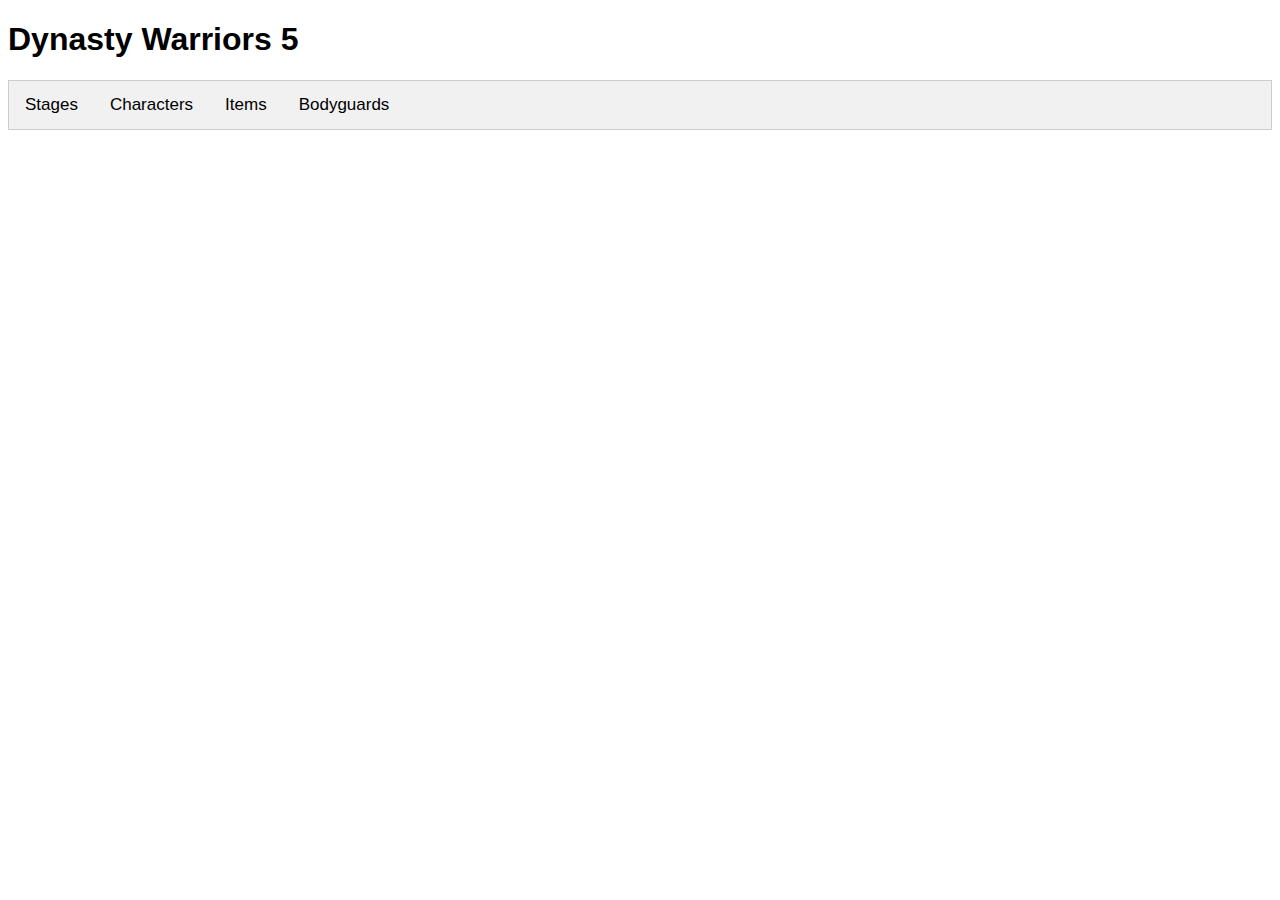
==== index.html @ 57bb1350 "test host file access" ====
<!DOCTYPE html>
<html>
	<head>
		<link rel="stylesheet" type="text/css" href="style.css"/>
		<script src="jquery.js"></script> 
		<script> 
			$(function(){
				$("#guanyu").load("char/guanyu.html");
			});
		</script>
	</head>
	<body>
		
		<h1>Dynasty Warriors 5</h1>

		<ul class="tab">
		  <li><a href="#" class="tablinks" onclick="openSection(event, 'Stages')">Stages</a></li>
		  <li><a href="#" class="tablinks" onclick="openSection(event, 'Characters')">Characters</a></li>
		  <li><a href="#" class="tablinks" onclick="openSection(event, 'Items')">Items</a></li>
		  <li><a href="#" class="tablinks" onclick="openSection(event, 'Bodyguards')">Bodyguards</a></li>
		</ul>

		<div id="Stages" class="tabcontent">
			<div class="tabordion">
				<section>
						<input type="radio" name="sections" id="stage-1">
						<label for="stage-1">Battle A1</label>
						<article>
						</article>
				</section>
				<section>
					<input type="radio" name="sections" id="stage-25">
					<label for="stage-25">Battle of Fan Castle</label>
					<article>
						<h2>Battle of Fan Castle (219 a.d.)</h2>
						<img class="stage_img" src="img/stage/25.png" align="left"/>
						<table>
							<tr>
								<th class="shu">SHU ****</th>
								<th class="alliance">WEI ****</th> 
								<th class="alliance">WU **</th>
							</tr>
							<tr>
								<td class="shu"><b>(Guan Yu)</b></th>
								<td class="wei"><b>Cao Ren</b></th> 
								<td class="wu"><b>Lu Meng</b></b></th>
							</tr>
							<tr>
								<td class="shu">-Ma Liang</th>
								<td class="wei">-Yue Jin</th> 
								<td class="wu">-Lu Xun</th>
							</tr>
							<tr>
								<td class="shu">Guan Ping</th>
								<td class="wei">-Niu Jin</th> 
								<td class="wu">Jiang Quin</th>
							</tr>
							<tr>
								<td class="shu">-Guan Suo</th>
								<td class="wei">(Pang De)</th> 
								<td class="wu">Xu Zheng</th>
							</tr>
							<tr>
								<td class="shu">Zhou Cang</th>
								<td class="wei">-Dong Heng</th> 
								<td class="wu">-Zhu Ran</th>
							</tr>
							<tr>
								<td class="shu">Liao Hua</th>
								<td class="wei">-Dong Chao</th> 
								<td class="wu">Pan Zhang</th>
							</tr>
							<tr>
								<td class="shu">Mi Fang</th>
								<td class="wei">Jiang Ji</th> 
								<td class="wu">-Ma Zhong</th>
							</tr>
							<tr>
								<td class="shu">Fu Shi Ren</th>
								<td class="wei">-Man Chong</th> 
								<td class="wu">.</th>
							</tr>
							<tr>
								<td class="shu">Liu Feng</th>
								<td class="wei">-Sun Lin</th> 
								<td class="wu">.</th>
							</tr>
							<tr>
								<td class="shu">Meng Da</th>
								<td class="wei">Yu Jin</th> 
								<td class="wu">.</th>
							</tr>
							<tr>
								<td class="shu">Ma Liang</th>
								<td class="wei">Xu Huang</th> 
								<td class="wu">.</th>
							</tr>
							<tr>
								<td class="shu">(Zhang Fei)</th>
								<td class="wei">-Li Dian</th> 
								<td class="wu">.</th>
							</tr>
							<tr>
								<td class="shu">-Zhang Bao</th>
								<td class="wei">.</th> 
								<td class="wu">.</th>
							</tr>
						</table>
						</br></br></br></br>
						<section>
							<h3>Triggers/Events</h3>
							<ul>
								<h4>Watter Attack</h4>
								Guan Ping releases the water gates and causes Fan Castle to flood. Causes Alliance to loose morale and troops.
								<li class="alliance">Kill Guan Ping to prevent flood.</li>
								<li class="shu">Protect Guan Ping to trigger the flood. (Kill Niu Jin and Yue Jin)</li>
								<li class="shu">Kill either of Fan Castle's door guard captains to prevent the flood from triggering.</li>
							</ul>
							<ul>
								<h4>Fu Shi Ren and Mi Fang defect</h4>
								Once WU joins the battle, Xu Sheng will run towards SHU's main camp. Once he reaches Fu Shi Ren and Mi Fang, they will defect.
								<li class="shu">Kill Xu Sheng to prevent the trigger.</li>
								<li class="wei">Make sure Xu Sheng reaches Fu Shi Ren and Mi Fang to trigger the defect.</li>
								<li class="wu">Damage Fu Shi Ren and Mi Fang after Lu Meng orders you to do so to trigger the defect.</li>
							</ul>
							<ul>
								<h4>Guan Yu's death by ambush</h4>
								Once Fu Shi Ren and Mi Fang defect, Guan Yu will become enraged and chace after them. While chansing them down, he will get ambushed by troops and die.
								<li class="shu">Kill Xu Sheng before he reaches Fu Shi Ren and Mi Fang to prevent the defect, preventing Guan Yu from leaving the main camp.</li>
								<li class="wei">Make sure Xu Sheng reaches Fu Shi Ren and Mi Fang to trigger the defect, which triggers Guan Yu.</li>
								<li class="wu">Damage Fu Shi Ren and Mi Fang after Lu Meng orders you to do so to trigger the defect, which triggers Guan Yu.</li>
							</ul>
						</section>
						<section>
						<h3>Locations</h3>
							<ul>
								<li class="shu">Dim Sum: Dropped by Pang De.</li>
								<li class="wei">Dim Sum: Dropped by Guan Ping.</li>
								<li class="wu">Dim Sum: Dropped by Guan Xing.</li>
								Musou Wine: Inside Fan Castle. Northeast corner of the platform on which Cao Ren battles. </br>
								Item: Center of the map, western base. West of there. </br>
								Item:  Center of the map, eastern base. North of there. </br>
								Weapon: East before the bridge leading to Fan Castle. </br>
								Combo: West of the northernmost base. </br>
							</ul>
						</section>
					</article>
				</section>
			</div>
		</div>

		<div id="Characters" class="tabcontent">
			<div class="tabordion">
				<section>
					<input type="radio" name="sections">
					<label for="shu" class="shu">SHU</label>
					<article>
					</article>
				</section>
				</section>
				<section>
					<input type="radio" name="sections" id="guanyuR">
					<label for="guanyu">Guan Yu</label>
					<article id="guanyu"/>
				</section>
				<section>
					<input type="radio" name="sections">
					<label for="wei" class="wei">WEI</label>
					<article>
					</article>
				</section>
				<section>
					<input type="radio" name="sections" id="caocao">
					<label for="caocao">Cao Cao</label>
					<article>
					</article>
				</section>
			</div>
		</div>

		<div id="Items" class="tabcontent">
			<div class="tabordion">
				<section>
					<input type="radio" name="sections" id="rares">
					<label for="rares">Rare Items</label>
					<article>
						<ul style="list-style-type:none">
							<li>
								<img class="weapon" src="img/item/armguards.jpg" align="left"/>
								<h4>Arm Guards</h4>
								<section>
									Effect: No damage taken during charge attacks.</br></br>
									Stage: Si Shui Gate (Dong Zhuo's Force)</br></br>
									Requirements: Defeat Sun Jian before Cao Cao arrives with his reinforcements.
								</section>
							</li>
							</br></br></br></br>
							<li>
								<img class="weapon" src="img/item/artofwar.jpg" align="left"/>
								<h4>Art of War</h4>
								<section>
									Effect: Ability-boosting items last longer.</br></br>
									Stage: Battle of Chi Bi (Cao Cao's Force)</br></br>
									Requirements: Defeat Zhuge Liang right after his unit begins to retreat.
								</section>
							</li>
						</ul>
					</article>
				</section>
				<section>
					<input type="radio" name="sections" id="mounts">
					<label for="mounts">Mounts</label>
					<article>
					</article>
				</section>
				<section>
					<input type="radio" name="sections" id="orbs">
					<label for="orbs">Orbs</label>
					<article>
					</article>
				</section>
			</div>
		</div>
		
		<div id="Bodyguards" class="tabcontent">
			<article>
				<h3>Bodyguards</h3>
				<p>Each bodyguard will receive a rating when they first ask to join your army. This rating determines how many stats (from life, musou, attack, and defence) that bodyguard will have max/near max when he reaches max level.</p>
				<ul style="list-style-type:none">
					<li><b>C</b>: One stat</li>
					<li><b>B</b>: Two stats</li>
					<li><b>A</b>: Three stats</li>
					<li><b>S</b>: All stats</li>
				</ul>
				<p>The second rating determine how high initial stats are and how much they grow.</p>
				<table>
					<tr>
						<th align="left"></th>
						<th align="left">Initial stats</th>
						<th align="left">Stat growth</th>
					</tr>
					<tr>
						<td><b>Veteran</b></td>
						<td>High</td>
						<td>Low</td>
					</tr>
					<tr>
						<td><b>Remarkable</b></td>
						<td>Average</td>
						<td>Average</td>
					</tr>
					<tr>
						<td><b>Brilliant</b></td>
						<td>Low</td>
						<td>High</td>
					</tr>
					<tr>
						<td><b>Superior</b></td>
						<td>High</td>
						<td>High</td>
					</tr>
				</table>
			</article>
		</div>
		
		<section>
			<script>
				function openSection(evt, sectionName) {
					var i, tabcontent, tablinks;
					tabcontent = document.getElementsByClassName("tabcontent");
					for (i = 0; i < tabcontent.length; i++) {
						tabcontent[i].style.display = "none";
					}
					tablinks = document.getElementsByClassName("tablinks");
					for (i = 0; i < tablinks.length; i++) {
						tablinks[i].className = tablinks[i].className.replace(" active", "");
					}
					document.getElementById(sectionName).style.display = "block";
					evt.currentTarget.className += " active";
				}
			</script>
		</section>
	</body>
</html>
---- style.css ----
/* Tabs */
body {font-family: "Lato", sans-serif;}
ul.tab {
	list-style-type: none;
	margin: 0;
	padding: 0;
	overflow: hidden;
	border: 1px solid #ccc;
	background-color: #f1f1f1;
}
ul.tab li {float: left;}
ul.tab li a {
	display: inline-block;
	color: black;
	text-align: center;
	padding: 14px 16px;
	text-decoration: none;
	transition: 0.3s;
	font-size: 17px;
}
ul.tab li a:hover {
	background-color: #ddd;
}
ul.tab li a:focus, .active {
	background-color: #ccc;
}
.tabcontent {
	display: none;
	padding: 6px 12px;
	#border: 1px solid #ccc;
	border-top: none;
}

/* Vertical Tabs */
.tabordion {
  color: #333;
  display: block;
  margin: auto;
  position: relative;
  width: 100%;
}
.tabordion input[name="sections"] {
  left: -9999px;
  position: absolute;
  top: -9999px;
}
.tabordion section {
  display: block;
}
.tabordion section label {
  background: #ccc;
  border:1px solid #fff;
  cursor: pointer;
  display: block;
  font-size: 1.2em;
  font-weight: bold;
  padding: 15px 20px;
  position: relative;
  width: 180px;
  z-index:100;
}
.tabordion section article {
  display: none;
  left: 230px;
  #min-width: 512px;
  padding: 0 0 0 21px;
  position: absolute;  
  top: 0;
  height: 0px;
  width: 80%;
}
.tabordion section article:after {
  background-color: #ccc;
  bottom: 0;
  content: "";
  display: block;
  left:-229px;
  position: absolute;
  top: 0;
  width: 220px;
  z-index:1;
}
.tabordion input[name="sections"]:checked + label { 
  background: #eee;
  color: #bbb;
}
.tabordion input[name="sections"]:checked ~ article {
  display: block;
}
@media (max-width: 533px) {
  h1 {
	width: 100%;
  }
  .tabordion {
	width: 100%;
  }
  .tabordion section label {
	font-size: 1em;
	width: 160px;
  }
 .tabordion section article {
	left: 200px;
	min-width: 270px;
  } 
  .tabordion section article:after {
	background-color: #ccc;
	bottom: 0;
	content: "";
	display: block;
	left:-199px;
	position: absolute;
	top: 0;
	width: 200px;
  }  
}
@media (max-width: 768px) {
  h1 {
	width: 100%;
  }

  .tabordion {
	width: 100%;
  }
}
@media (min-width: 1024px) {
  h1 {
	width: 100%;
  }

  .tabordion {
	width: 100%;
  }
}
.char{
	max-width: 512px;
}
.weapon{
	width: 220px;
	padding-right: 10px;
}
.stage_img{
	width: 512px;
	padding-right: 10px;
}
/* Kingdoms */
.alliance{
	color: #886600;
}
.dongzhuo{
	
}
.lubu{
	
}
.shu{
	color: #006600;
}
.wei{
	color: #000088;
}
.wu{
	color: #880000;
}
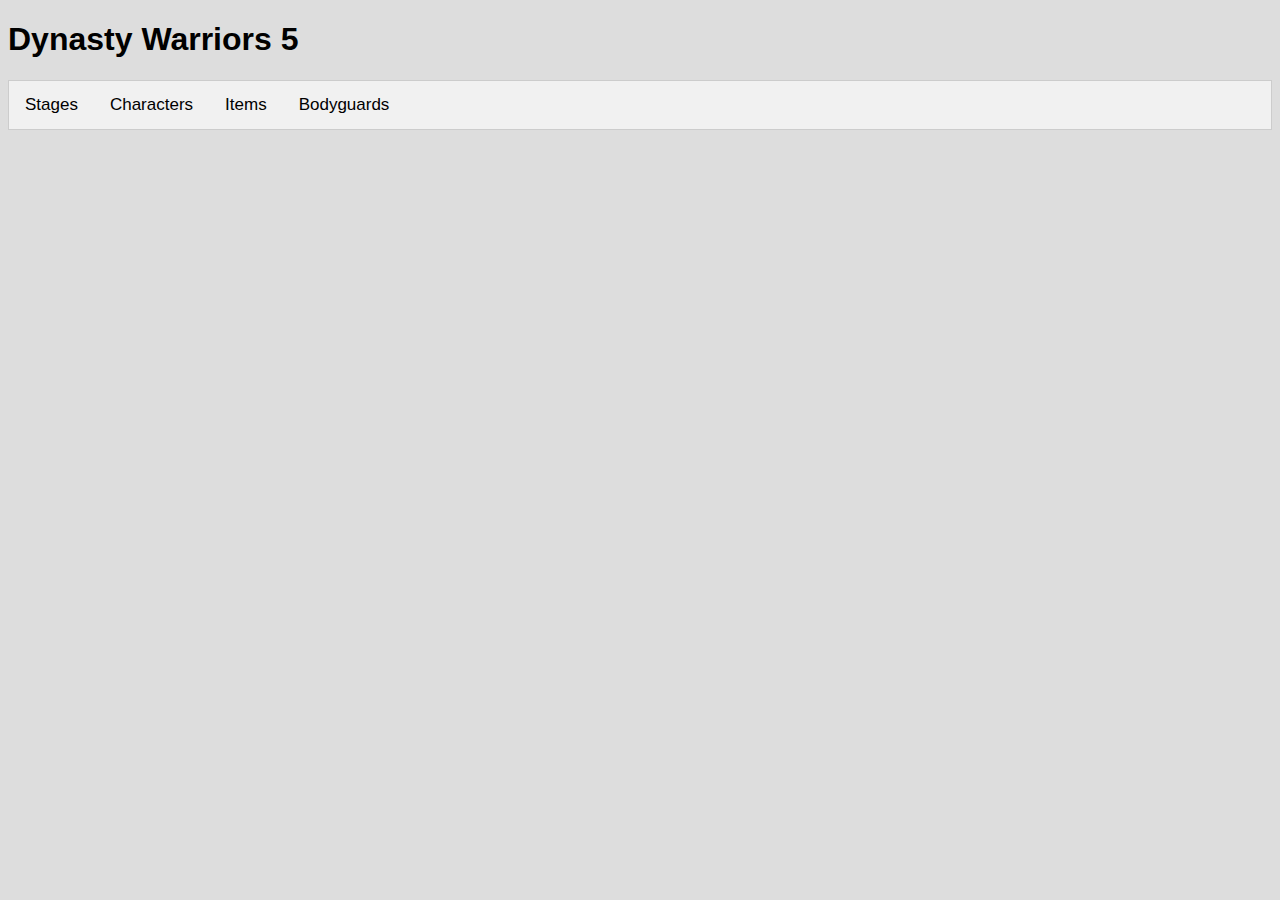
==== commit 16d0142a: "Guan Yu transparency, softer background" ====
--- a/index.html
+++ b/index.html
@@ -2,12 +2,6 @@
 <html>
 	<head>
 		<link rel="stylesheet" type="text/css" href="style.css"/>
-		<script src="jquery.js"></script> 
-		<script> 
-			$(function(){
-				$("#guanyu").load("char/guanyu.html");
-			});
-		</script>
 	</head>
 	<body>
 		
@@ -20,6 +14,14 @@
 		  <li><a href="#" class="tablinks" onclick="openSection(event, 'Bodyguards')">Bodyguards</a></li>
 		</ul>
 
+		<!-- Difficulty Reference
+		1* - &#9733&#9734&#9734&#9734&#9734
+		2* - &#9733&#9733&#9734&#9734&#9734
+		3* - &#9733&#9733&#9733&#9734&#9734
+		4* - &#9733&#9733&#9733&#9733&#9734
+		5* - &#9733&#9733&#9733&#9733&#9733
+		-->
+		
 		<div id="Stages" class="tabcontent">
 			<div class="tabordion">
 				<section>
@@ -36,9 +38,9 @@
 						<img class="stage_img" src="img/stage/25.png" align="left"/>
 						<table>
 							<tr>
-								<th class="shu">SHU ****</th>
-								<th class="alliance">WEI ****</th> 
-								<th class="alliance">WU **</th>
+								<th class="shu">SHU &#9733&#9733&#9733&#9733&#9734</th>
+								<th class="alliance">WEI &#9733&#9733&#9733&#9733&#9734</th> 
+								<th class="alliance">WU &#9733&#9733&#9734&#9734&#9734</th>
 							</tr>
 							<tr>
 								<td class="shu"><b>(Guan Yu)</b></th>
@@ -159,9 +161,48 @@
 				</section>
 				</section>
 				<section>
-					<input type="radio" name="sections" id="guanyuR">
+					<input type="radio" name="sections" id="guanyu">
 					<label for="guanyu">Guan Yu</label>
-					<article id="guanyu"/>
+					<article>
+						<h2>Guan Yu (?-219)</h2>
+						<img class="char" src="img/char/guanyu.png" align="left"/>
+						<section>
+							<h4>Available from the beggining</h4>
+							<table>
+								<tr>
+									<td>Battle of Si Shui Gate</td>
+								</tr>
+								<tr>
+									<td>Battle of Hu Lao Gate</td>
+								</tr>
+								<tr>
+									<td>Battle of Guan Du</td>
+								</tr>
+								<tr>
+									<td>Guan Yu's escape</td>
+								</tr>
+								<tr>
+									<td>Escape from Chi Bi</td>
+								</tr>
+								<tr>
+									<td>Battle of Fan Castle</td>
+								</tr>
+							</table>
+							<section>
+								<h4>4th Weapon</h4>
+								<p>
+									<img class="weapon" src="img/4th/guanyu.jpg" align="left"/>
+									<ul>
+										<b>Blue Moon Dragon</b></br>
+										Base Attack: 38; Weight: Light</br>
+										Attack +18, Defense +17, Life +18, Charge +16, Horse +16
+									</ul>
+								</p>
+								<h5>Battle of Fan Castle (Shu)</h5>
+								<p>Defeat Niu Jin and Yue Jin before the water attack is triggered.</p>
+							</section>
+						</section>
+					</article>
 				</section>
 				<section>
 					<input type="radio" name="sections">
--- a/style.css
+++ b/style.css
@@ -1,5 +1,8 @@
 /* Tabs */
-body {font-family: "Lato", sans-serif;}
+body {
+	background-color:#ddd;
+	font-family: "Lato", sans-serif;
+}
 ul.tab {
 	list-style-type: none;
 	margin: 0;
@@ -98,7 +101,7 @@
 	font-size: 1em;
 	width: 160px;
   }
- .tabordion section article {
+ .tabordion section article  {
 	left: 200px;
 	min-width: 270px;
   } 
